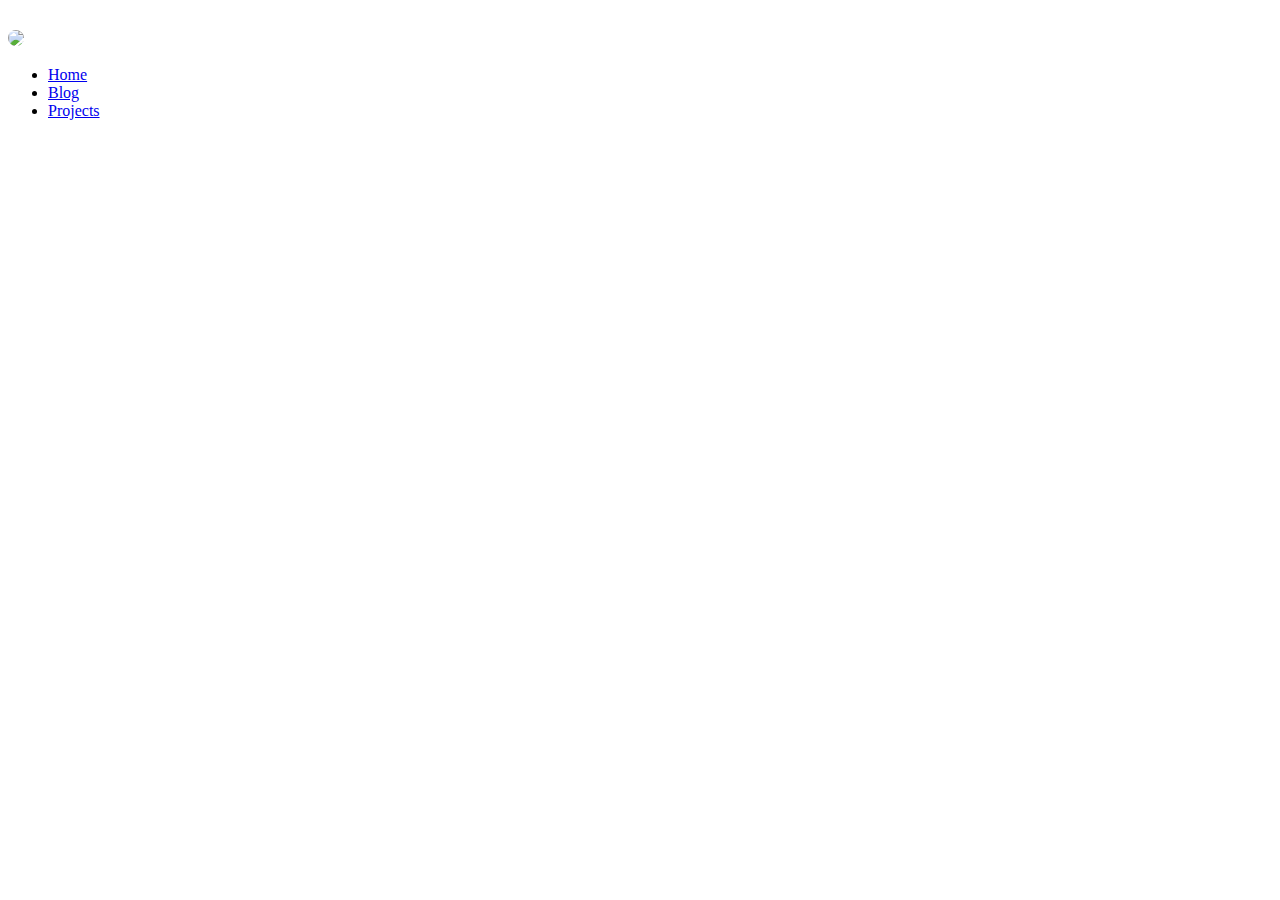
==== templates/top.html @ a3157694 "initial commit" ====
<!DOCTYPE html>
<html lang="en">
	<head>
  		<title>Rich's Portfolio</title>
  		<meta charset="utf-8">
		<meta name="viewport" content="width=device-width, initial-scale=1">
		<link href="https://fonts.googleapis.com/css?family=PT+Sans&display=swap" rel="stylesheet"> 
		<link rel="stylesheet" href="./css/base.css">
		<link rel="stylesheet" href="./css/bootstrap.css">
	</head>
	<body>

		<div class="container" style="margin-top:30px">
			<div class="row">
				<div class="col-sm-4">
					<div>
						<img src="./img/rich_houck.jpg" style="border-radius: 50%;"/>
					</div>
					<ul class="nav nav-pills flex-column my-custom-nav">
						<li class="nav-item">
							<a class="nav-link active" href="index.html">Home</a>
						</li>
						<li class="nav-item">
							<a class="nav-link" href="blog.html">Blog</a>
						</li>
						<li class="nav-item">
							<a class="nav-link" href="projects.html">Projects</a>
						</li>
					</ul>
				</div> <!-- end col-sm-4 -->
			<!-- <div class="row"> -->
        <div class="col-sm-8">
					<div class="posts">
						<div>
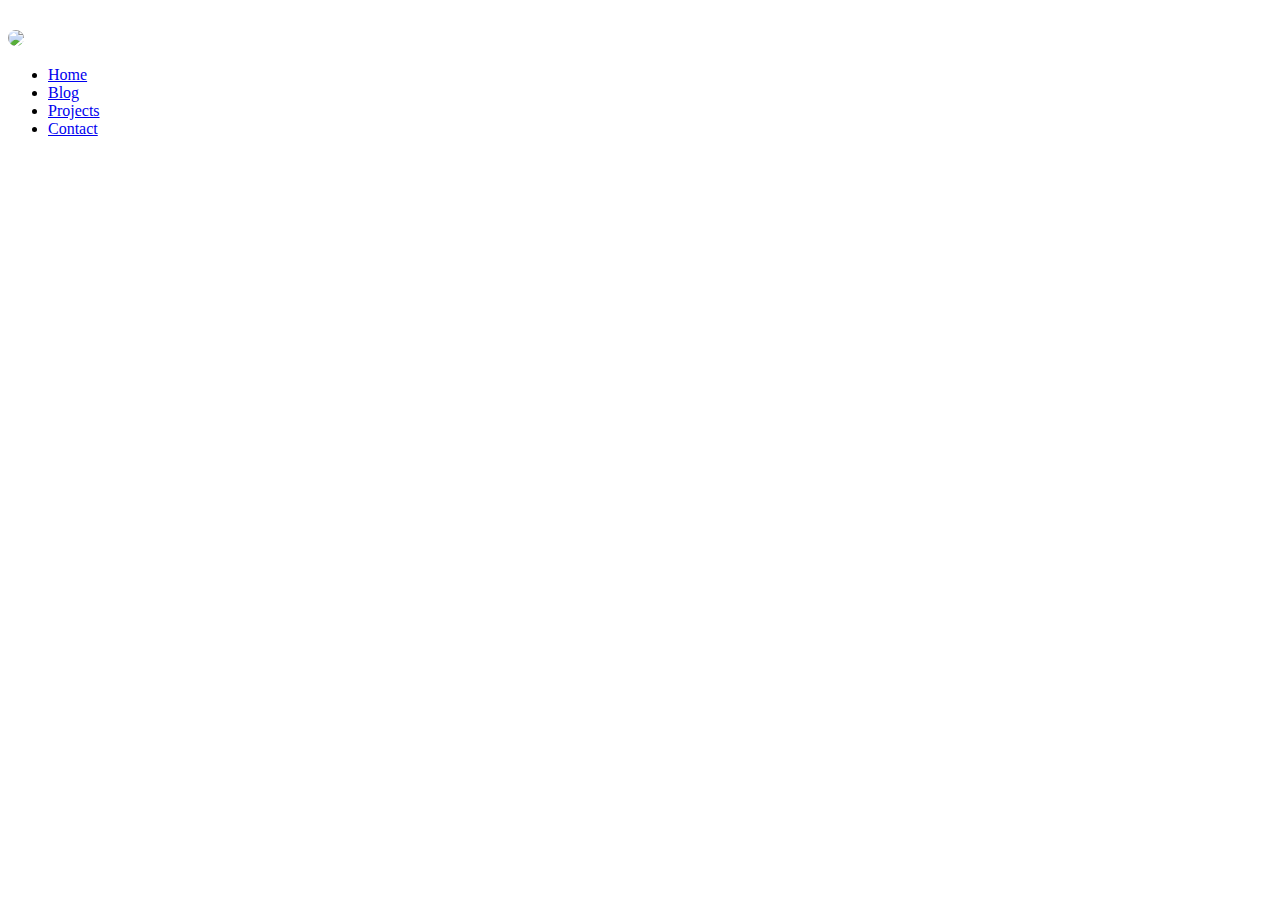
==== commit a9eaec18: "Added contact button" ====
--- a/templates/top.html
+++ b/templates/top.html
@@ -26,6 +26,10 @@
 						<li class="nav-item">
 							<a class="nav-link" href="projects.html">Projects</a>
 						</li>
+					</li>
+						<li class="nav-item">
+						<a class="nav-link" href="mailto:rdhouck@gmail.com">Contact</a>
+					</li>
 					</ul>
 				</div> <!-- end col-sm-4 -->
 			<!-- <div class="row"> -->
